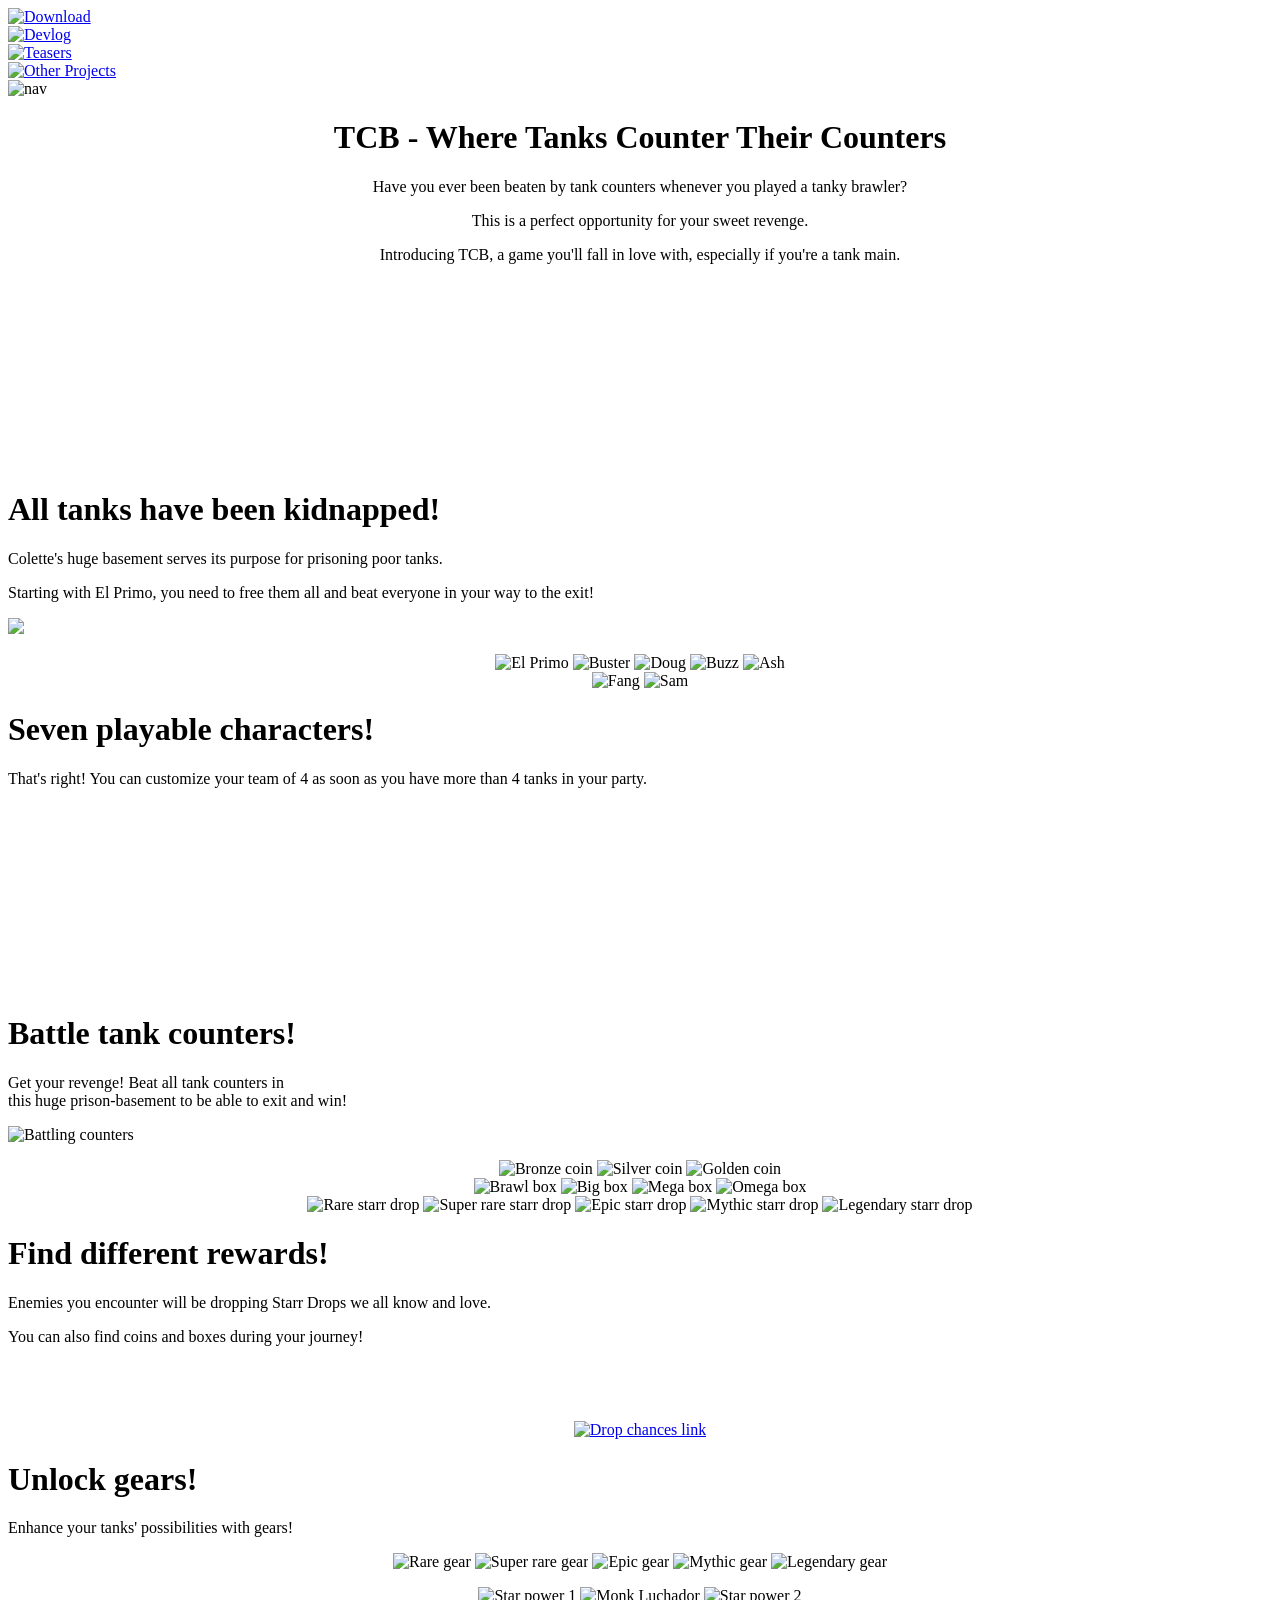
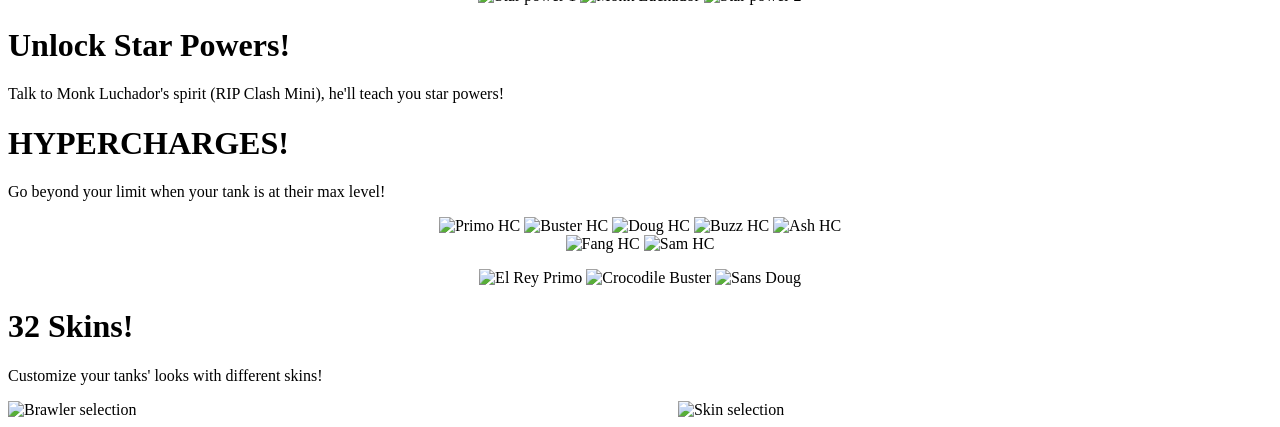
==== index.html @ 830def65 "Add files via upload" ====
<!doctype html>
<html lang="en">
  <head>
    <meta charset="UTF-8" />
    <meta name="viewport" content="width=device-width, initial-scale=1.0" />
    <link rel="stylesheet" href="css/style.css" />
    <link rel="icon" type="image/x-icon" href="icon/icon.ico" />
    <title>Tank Counters Beat-up</title>
  </head>
  <body class="body">
    <!-- Navigation -->

    <nav>
      <div class="mycontainer">
        <a href="html/download.html">
          <div class="div">
            <img class="divimg" src="images/nav/download.png" alt="Download" />
          </div>
        </a>
        <a href="html/devlog.html">
          <div class="div">
            <img class="divimg" src="images/nav/devlog.png" alt="Devlog" />
          </div>
        </a>
        <a href="index.html">
          <div class="div2"></div>
        </a>
        <a href="html/teasers.html">
          <div class="div3">
            <img class="divimg" src="images/nav/teasers.png" alt="Teasers" />
          </div>
        </a>
        <a href="html/other.html">
          <div class="div3">
            <img
              class="divimg"
              src="images/nav/other.png"
              alt="Other Projects"
            />
          </div>
        </a>
      </div>

      <img src="images/body/header.png" alt="nav" class="header" />
    </nav>

    <!-- Text block -->

    <!-- Intro -->

    <div class="div4">
      <h1 class="text1" style="text-align: center">
        TCB - Where Tanks Counter Their Counters
      </h1>
      <p class="text" style="text-align: center">
        Have you ever been beaten by tank counters whenever you played a tanky
        brawler?
      </p>
      <p class="text" style="text-align: center">
        This is a perfect opportunity for your sweet revenge.
      </p>
      <p class="text" style="text-align: center">
        Introducing TCB, a game you'll fall in love with, especially if you're a
        tank main.
      </p>

      <!-- Game introduction -->

      <div class="cont1" style="margin-top: 15%">
        <div>
          <h1 class="text1" style="margin-top: 18%; text-align: left">
            All tanks have been kidnapped!
          </h1>
          <p class="text">
            Colette's huge basement serves its purpose for prisoning poor tanks.
          </p>
          <p class="text">
            Starting with El Primo, you need to free them all and beat everyone
            in your way to the exit!
          </p>
        </div>
        <div>
          <img src="images/index/ss1.png" style="width: 100%" />
        </div>
      </div>

      <!-- Tank list -->

      <div class="cont2">
        <div>
          <p style="text-align: center">
            <img
              src="images/brawlers/EL PRIMO.png"
              style="width: 64px"
              alt="El Primo"
            />
            <img
              src="images/brawlers/BUSTER.png"
              style="width: 64px"
              alt="Buster"
            />
            <img
              src="images/brawlers/DOUG.png"
              style="width: 64px"
              alt="Doug"
            />
            <img
              src="images/brawlers/BUZZ.png"
              style="width: 64px"
              alt="Buzz"
            />
            <img src="images/brawlers/ASH.png" style="width: 64px" alt="Ash" />
            <br />
            <img
              src="images/brawlers/FANG.png"
              style="width: 64px"
              alt="Fang"
            />
            <img src="images/brawlers/SAM.png" style="width: 64px" alt="Sam" />
          </p>
        </div>
        <div>
          <h1 class="text1" style="text-align: left">
            Seven playable characters!
          </h1>
          <p class="text">
            That's right! You can customize your team of 4 as soon as you have
            more than 4 tanks in your party.
          </p>
        </div>
      </div>

      <!-- Game objective -->

      <div class="cont3">
        <div>
          <h1 class="text1" style="text-align: left; margin-top: 18%">
            Battle tank counters!
          </h1>
          <p class="text">
            Get your revenge! Beat all tank counters in <br />
            this huge prison-basement to be able to exit and win!
          </p>
        </div>
        <div>
          <img
            src="images/index/ss2.png"
            style="width: 100%"
            alt="Battling counters"
          />
        </div>
      </div>

      <!-- Rewards -->

      <div class="cont4">
        <div>
          <p style="text-align: center">
            <img
              src="images/index/bronze_coin.png"
              style="width: 64px"
              alt="Bronze coin"
            />
            <img
              src="images/index/silver_coin.png"
              style="width: 64px"
              alt="Silver coin"
            />
            <img
              src="images/index/gold_coin.png"
              style="width: 64px"
              alt="Golden coin"
            />
            <br />
            <img
              src="images/index/brawl_box.png"
              style="width: 64px"
              alt="Brawl box"
            />
            <img
              src="images/index/big_box.png"
              style="width: 64px"
              alt="Big box"
            />
            <img
              src="images/index/mega_box.png"
              style="width: 64px"
              alt="Mega box"
            />
            <img
              src="images/index/omega_box.png"
              style="width: 64px"
              alt="Omega box"
            />
            <br />
            <img
              src="images/index/rare_starrdrop.png"
              style="width: 64px"
              alt="Rare starr drop"
            />
            <img
              src="images/index/superrare_starrdrop.png"
              style="width: 64px"
              alt="Super rare starr drop"
            />
            <img
              src="images/index/epic_starrdrop.png"
              style="width: 64px"
              alt="Epic starr drop"
            />
            <img
              src="images/index/mythic_starrdrop.png"
              style="width: 64px"
              alt="Mythic starr drop"
            />
            <img
              src="images/index/legendary_starrdrop.png"
              style="width: 64px"
              alt="Legendary starr drop"
            />
          </p>
        </div>
        <div>
          <h1 class="text1">Find different rewards!</h1>
          <p class="text">
            Enemies you encounter will be dropping Starr Drops we all know and
            love.
          </p>
          <p class="text">
            You can also find coins and boxes during your journey!
          </p>
          <p class="text" style="text-align: center; margin-top: 6%">
            <a href="html/starrdrops.html">
              <img
                src="images/drop chances.png"
                alt="Drop chances link"
                onmouseover="this.src = 'images/drop chances hover.png'"
                onmouseout="this.src = 'images/drop chances.png'"
                height="32px"
              />
            </a>
          </p>
        </div>
      </div>

      <!-- Gears -->

      <div class="cont5">
        <div>
          <h1 class="text1">Unlock gears!</h1>
          <p class="text">Enhance your tanks' possibilities with gears!</p>
        </div>
        <div>
          <p style="text-align: center">
            <img
              src="images/index/rare_gear.png"
              style="width: 64px"
              alt="Rare gear"
            />
            <img
              src="images/index/superrare_gear.png"
              style="width: 64px"
              alt="Super rare gear"
            />
            <img
              src="images/index/epic_gear.png"
              style="width: 64px"
              alt="Epic gear"
            />
            <img
              src="images/index/mythic_gear.png"
              style="width: 64px"
              alt="Mythic gear"
            />
            <img
              src="images/index/legendary_gear.png"
              style="width: 64px"
              alt="Legendary gear"
            />
          </p>
        </div>
      </div>

      <!-- Monk Luchador & Star Powers -->

      <div class="cont6">
        <div>
          <p style="text-align: center">
            <img
              src="images/index/sp_1.png"
              style="width: 64px"
              alt="Star power 1"
            />
            <img
              src="images/index/monk_luchador.png"
              style="width: 96px"
              alt="Monk Luchador"
            />
            <img
              src="images/index/sp_2.png"
              style="width: 64px"
              alt="Star power 2"
            />
          </p>
        </div>
        <div>
          <h1 class="text1">Unlock Star Powers!</h1>
          <p class="text">
            Talk to Monk Luchador's spirit (RIP Clash Mini), he'll teach you
            star powers!
          </p>
        </div>
      </div>

      <!-- Hypercharges -->

      <div class="cont7">
        <div>
          <h1 class="text1">HYPERCHARGES!</h1>
          <p class="text">
            Go beyond your limit when your tank is at their max level!
          </p>
        </div>
        <div>
          <p style="text-align: center">
            <img src="gifs/Hypercharges/Primo HC.gif" alt="Primo HC" />
            <img
              src="images/index/buster_hc.png"
              style="width: 64px"
              alt="Buster HC"
            />
            <img
              src="images/index/doug_hc.png"
              style="width: 64px"
              alt="Doug HC"
            />
            <img
              src="images/index/buzz_hc.png"
              style="width: 64px"
              alt="Buzz HC"
            />
            <img src="gifs/Hypercharges/Ash HC.gif" alt="Ash HC" /> <br />
            <img
              src="images/index/fang_hc.png"
              style="width: 64px"
              alt="Fang HC"
            />
            <img
              src="images/index/sam_hc.png"
              style="width: 64px"
              alt="Sam HC"
            />
          </p>
        </div>
      </div>

      <!-- Skins -->

      <div class="cont8">
        <div>
          <p style="text-align: center">
            <img src="gifs/Skins/El Rey.gif" alt="El Rey Primo" />
            <img src="gifs/Skins/Croc.gif" alt="Crocodile Buster" />
            <img src="gifs/Skins/Sans.gif" alt="Sans Doug" />
          </p>
        </div>
        <div>
          <h1 class="text1">32 Skins!</h1>
          <p class="text">Customize your tanks' looks with different skins!</p>
        </div>
      </div>
      <div>
        <img
          src="images/index/ss3.png"
          style="width: 47%"
          alt="Brawler selection"
        />
        <img
          src="images/index/ss4.png"
          style="width: 47%; float: right"
          alt="Skin selection"
        />
      </div>
    </div>
    <footer></footer>
  </body>
</html>
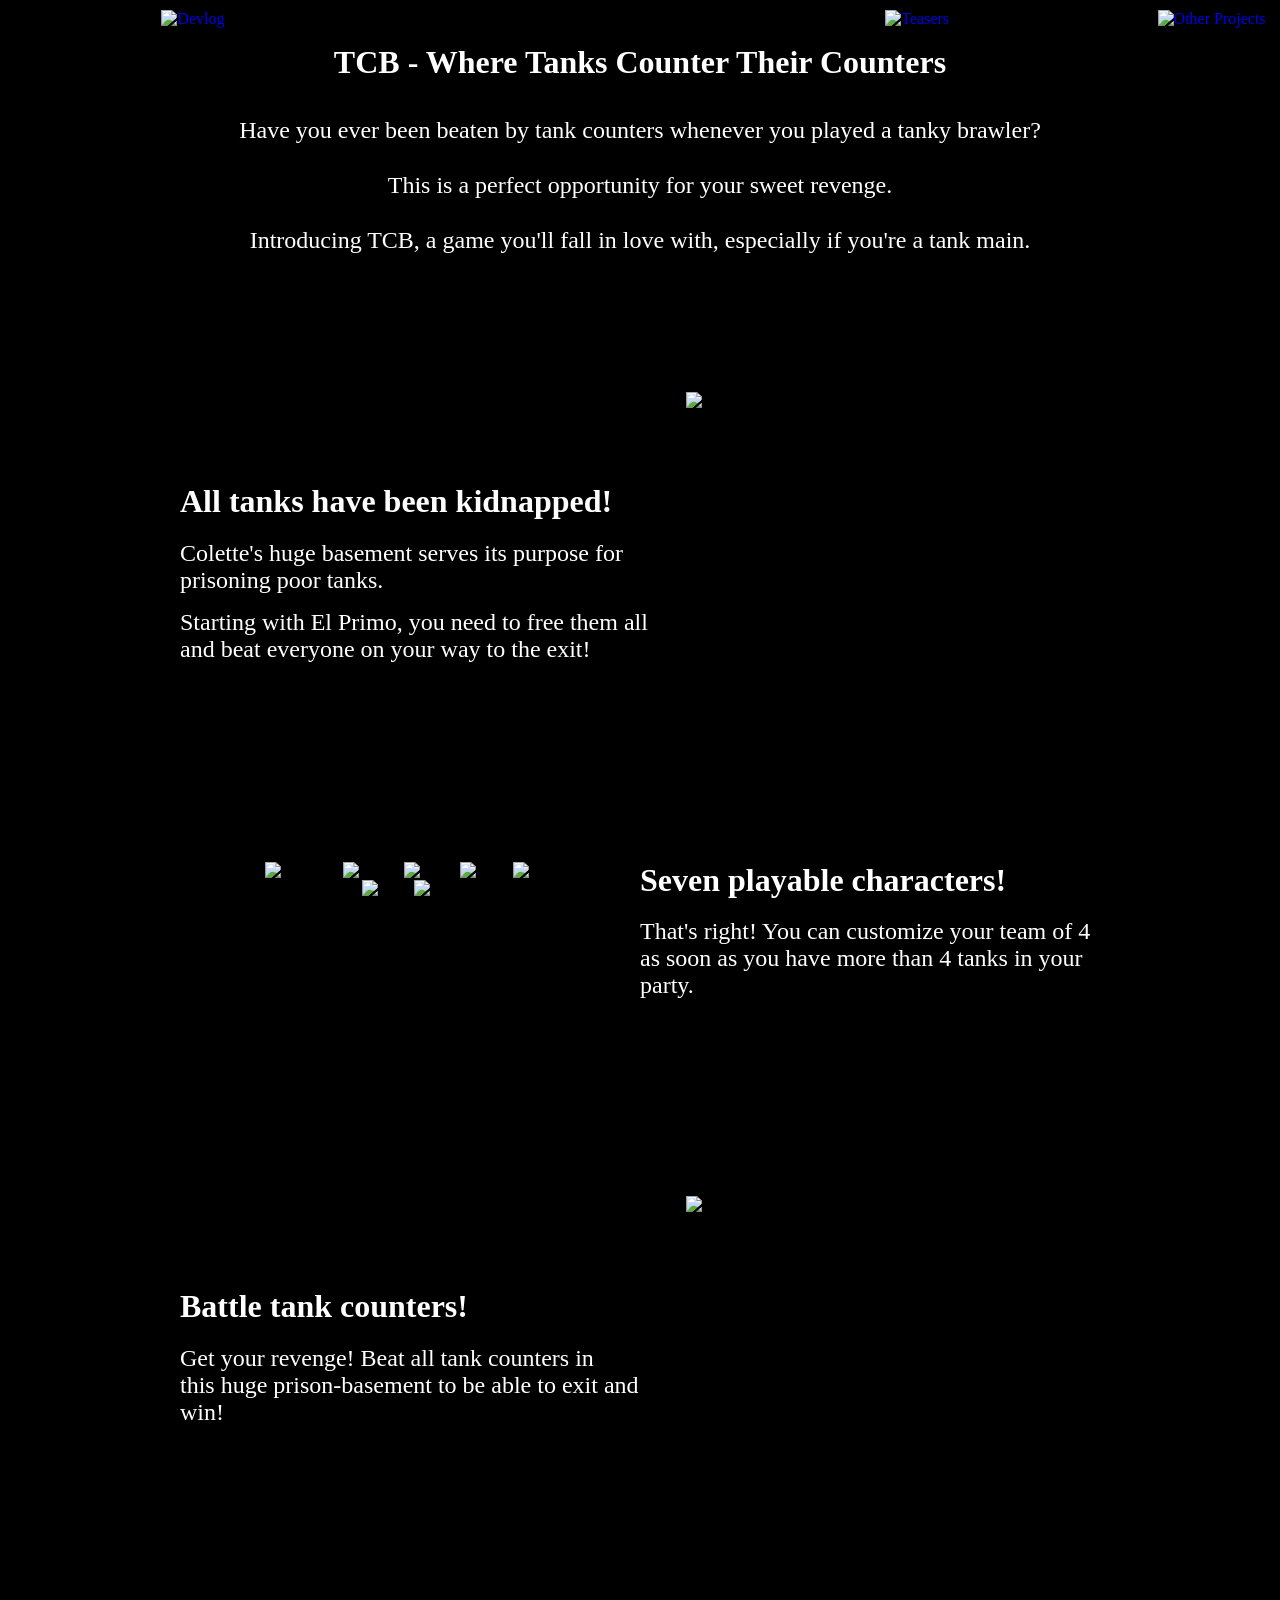
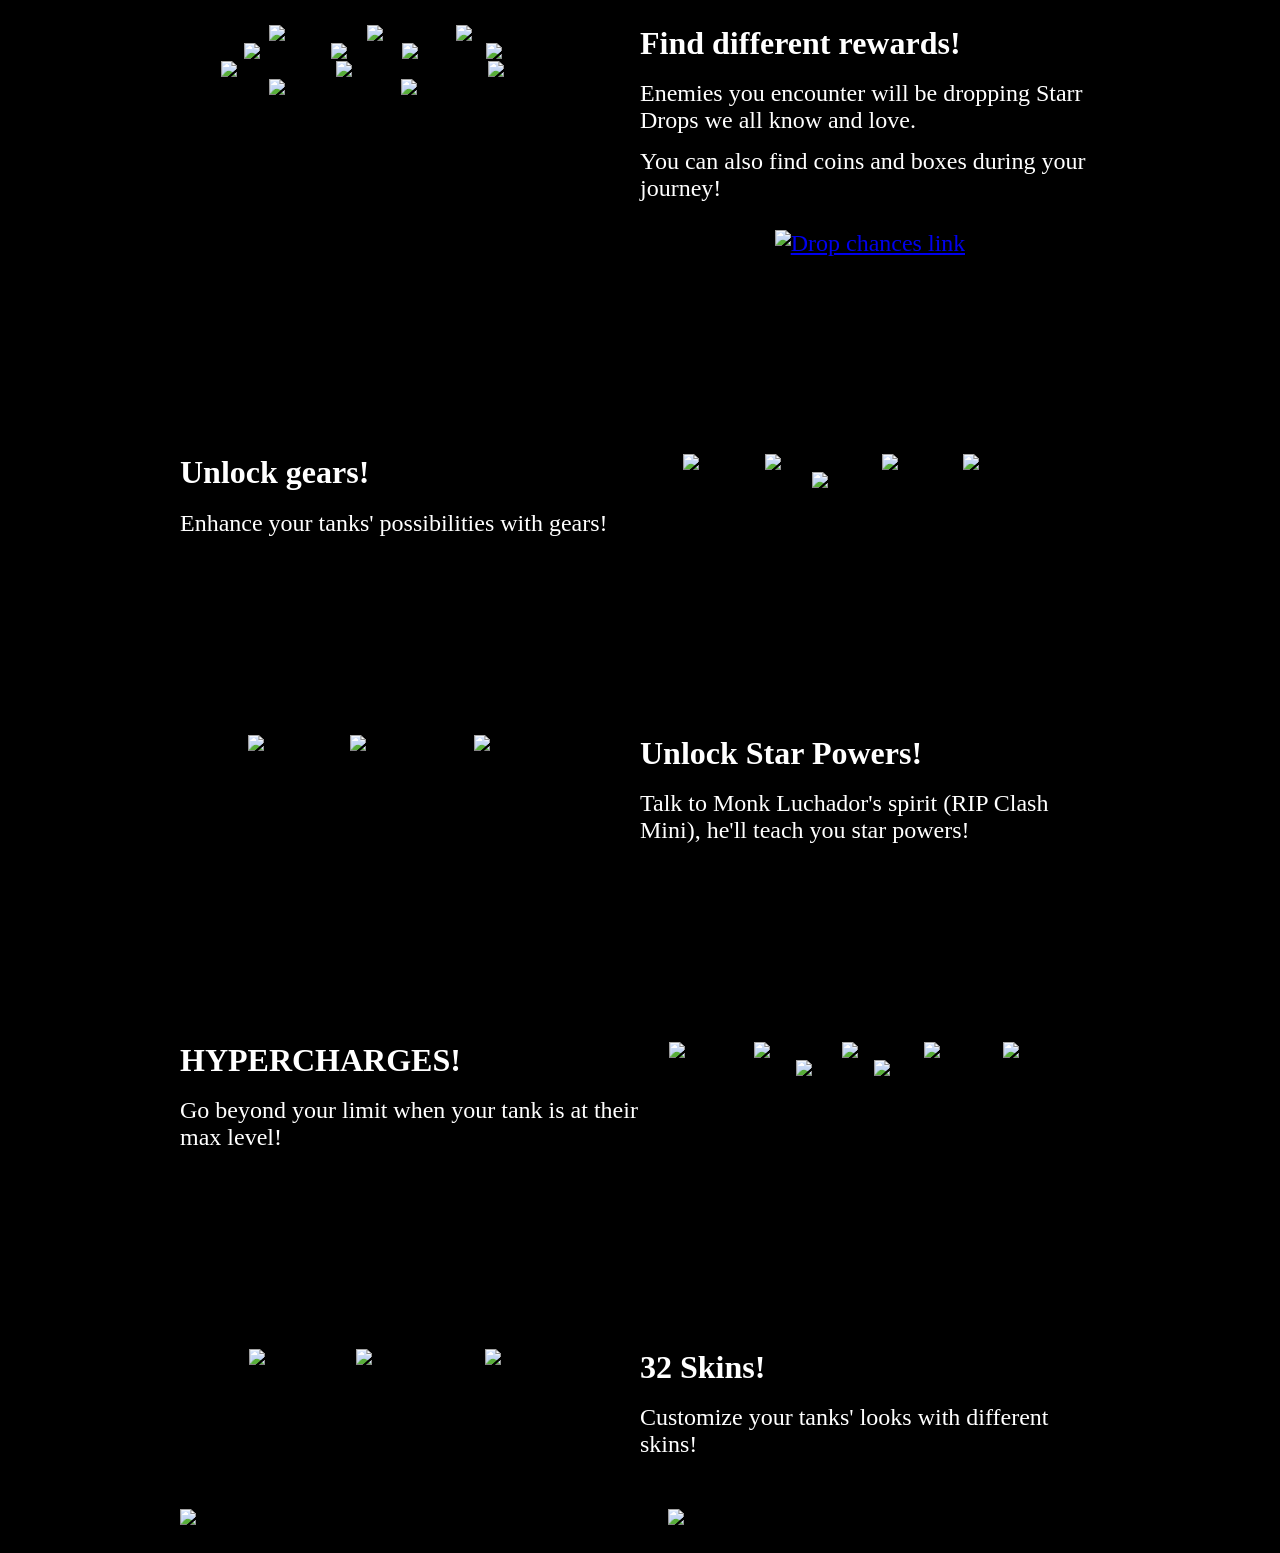
==== commit e9713e0b: "Add files via upload" ====
--- a/index.html
+++ b/index.html
@@ -76,7 +76,7 @@
           </p>
           <p class="text">
             Starting with El Primo, you need to free them all and beat everyone
-            in your way to the exit!
+            on your way to the exit!
           </p>
         </div>
         <div>
@@ -384,4 +384,4 @@
     </div>
     <footer></footer>
   </body>
-</html>
+</html>
--- a/css/style.css
+++ b/css/style.css
@@ -0,0 +1,175 @@
+/* BODY */
+
+.body {
+  background-image: url("../images/body/background.png");
+  background-size: 100% auto;
+  background-repeat: repeat-y;
+  background-color: black;
+  align-items: center;
+  display: flex;
+  flex-direction: column;
+  background-position: center;
+  margin-bottom: 0px;
+}
+
+.header {
+  width: 100%;
+  height: auto;
+}
+
+* {
+  margin: 0px;
+  padding: 0px;
+}
+
+/* DIVS */
+
+/* IMAGES INSIDE NAVIGATION */
+.divimg {
+  width: 240px;
+  height: 90px;
+  display: block;
+}
+
+/* NAVIGATION BLOCKS */
+.div {
+  border: none;
+  height: 90px;
+  width: 240px;
+  top: 10px;
+  margin-left: 20px;
+  position: absolute;
+}
+
+.div2 {
+  border: none;
+  height: 220px;
+  width: 450px;
+  top: 10px;
+  position: absolute;
+}
+
+.div3 {
+  border: none;
+  height: 90px;
+  width: 240px;
+  top: 10px;
+  position: absolute;
+}
+
+/* CONTAINER WITH ALL THE NAVIGATION BLOCKS */
+.mycontainer {
+  display: grid;
+  grid-template-columns: 18.5% 17.2% 29.8% 17.2% 18.5%;
+  width: 1583px;
+  position: relative;
+  background-image: url("../images/body/header.png");
+}
+
+/* TEXT BLOCK */
+.div4 {
+  border: none;
+  width: 920px;
+  padding: 2%;
+}
+
+/* DIV4 CONTAINERS IN INDEX.HTML */
+
+.cont1 {
+  margin-top: 15%;
+  margin-bottom: 20%;
+  display: grid;
+  grid-template-columns: 55% 45%;
+}
+
+.cont2 {
+  grid-template-columns: 50% 50%;
+}
+
+.cont3 {
+  grid-template-columns: 55% 45%;
+}
+
+.cont4 {
+  grid-template-columns: 50% 50%;
+}
+
+.cont5 {
+  grid-template-columns: 50% 50%;
+}
+
+.cont6 {
+  grid-template-columns: 50% 50%;
+}
+
+.cont7 {
+  grid-template-columns: 50% 50%;
+}
+
+.cont8 {
+  margin-bottom: 4%;
+  display: grid;
+  grid-template-columns: 50% 50%;
+}
+
+.cont2,
+.cont3,
+.cont4,
+.cont5,
+.cont6,
+.cont7 {
+  display: grid;
+  margin-top: 20%;
+  margin-bottom: 20%;
+}
+
+/* DIV4 CONTAINERS IN DEVLOG 0.1 */
+
+.dev_01_1 {
+  display: grid;
+  margin-top: 3%;
+  margin-bottom: 3%;
+  grid-template-columns: 45% 55%;
+}
+
+.dev_01_2 {
+  display: grid;
+  margin-top: 3%;
+  margin-bottom: 3%;
+  grid-template-columns: 55% 45%;
+}
+
+.dev_01_3 {
+  display: grid;
+  margin-top: 3%;
+  margin-bottom: 3%;
+  grid-template-columns: 40% 60%;
+}
+
+.dev_01_5 {
+  display: grid;
+  margin-top: 3%;
+  margin-bottom: 3%;
+  grid-template-columns: 45% 55%;
+}
+
+/* TEXT */
+
+@font-face {
+  font-family: tcb;
+  src: url(../fonts/tcb.ttf);
+}
+
+.text {
+  color: white;
+  font-family: tcb;
+  font-size: x-large;
+  margin-top: 3%;
+  margin-bottom: 3%;
+}
+
+.text1 {
+  color: white;
+  font-family: tcb;
+  margin-bottom: 4%;
+}
